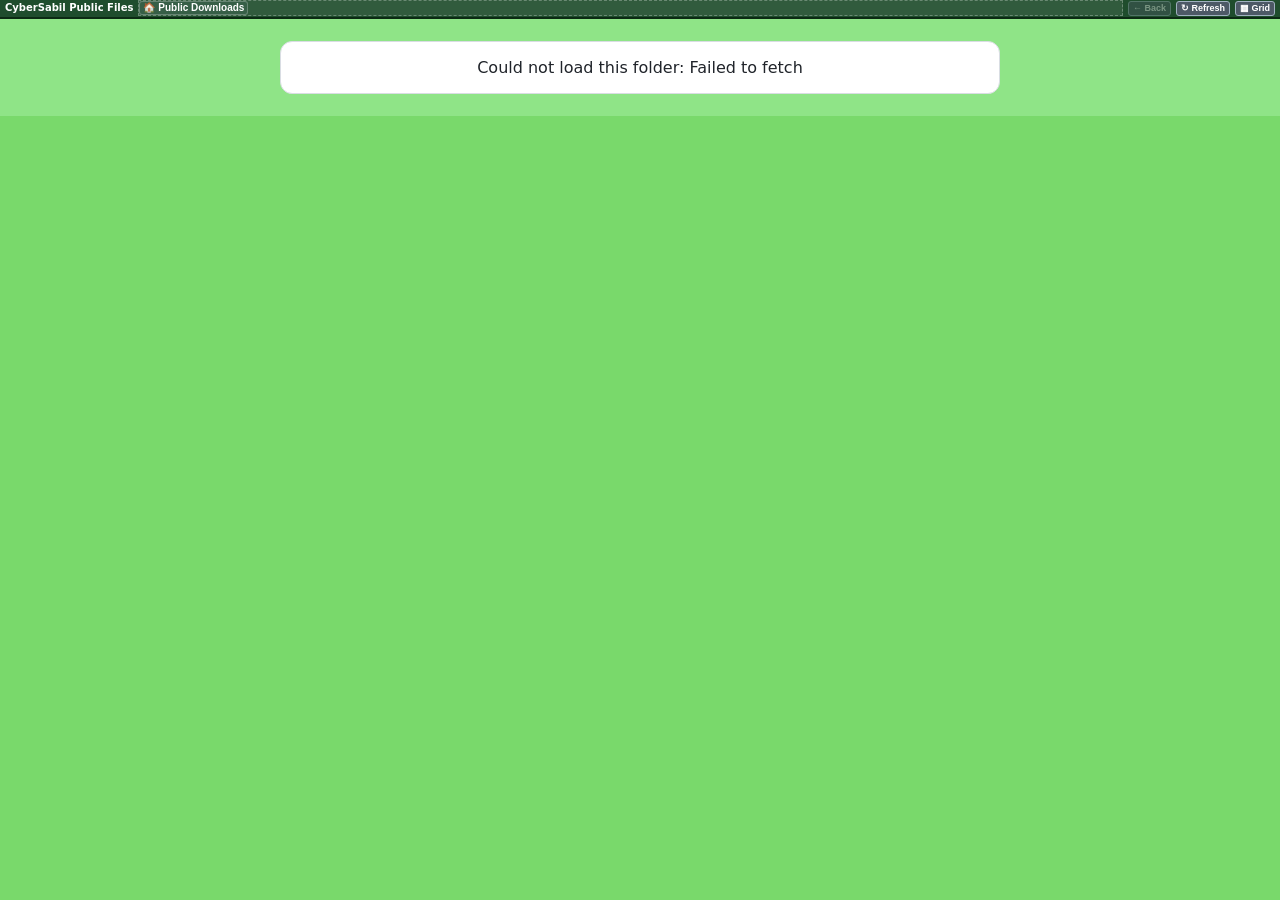
==== index.html @ 3a237a13 "Add files via upload" ====
<!doctype html>
<html lang="en">
<head>
<meta charset="utf-8">
<meta name="viewport" content="width=device-width,initial-scale=1">
<title>CyberSabil Public Downloads</title>
<style>
:root{
  --bg:#f4f5f7;--panel:#fff;--line:#d9dde3;--text:#20242a;--muted:#6f7782;
  --accent:#2f6fed;--accent2:#174ea6;--hover:#edf3ff
}
*{box-sizing:border-box}
html,body{margin:0;padding:0}
body{
  font-family:Inter,ui-sans-serif,system-ui,-apple-system,BlinkMacSystemFont,"Segoe UI",Roboto,Arial,sans-serif;
  background:var(--bg);color:var(--text)
}

/* Exactly one ultra-compact top strip, no blank margin above */
.topbar{
  margin:0;
  padding:0 5px;
  height:5mm;
  min-height:5mm;
  max-height:5mm;
  display:flex;
  align-items:center;
  gap:5px;
  overflow:hidden;
  background:#2c2f33;
  color:#fff;
  border-bottom:1px solid #202327
}
.brand{
  font-size:10px;
  line-height:1;
  font-weight:750;
  white-space:nowrap
}
.path{
  display:flex;
  align-items:center;
  gap:1px;
  min-width:0;
  flex:1 1 auto;
  overflow:hidden;
  white-space:nowrap
}
.crumb{
  border:0;
  background:transparent;
  color:#fff;
  border-radius:3px;
  padding:1px 3px;
  cursor:pointer;
  font-size:10px;
  line-height:1;
  font-weight:650;
  white-space:nowrap
}
.crumb:hover{background:#3b4046}
.sep{color:#aeb4bb;font-size:9px;line-height:1}
.btn{
  border:1px solid #555a60;
  background:#3a3e43;
  color:#fff;
  border-radius:3px;
  height:4mm;
  min-height:4mm;
  padding:0 4px;
  cursor:pointer;
  font-size:9px;
  line-height:1;
  font-weight:650;
  white-space:nowrap
}
.btn:disabled{opacity:.4;cursor:not-allowed}

/* Keep search logic available but remove its visual row */
.search{display:none}

.content{padding:5px 6px}
.grid{
  display:grid;
  grid-template-columns:repeat(auto-fill,minmax(105px,1fr));
  gap:4px
}
.item{
  min-height:112px;
  display:flex;
  flex-direction:column;
  align-items:center;
  justify-content:flex-start;
  padding:5px 3px 4px;
  border:1px solid transparent;
  border-radius:6px;
  background:transparent
}
.item.folder{cursor:pointer}
.item:hover{background:var(--hover);border-color:#dbe7ff}
.icon{
  height:42px;
  display:flex;
  align-items:center;
  justify-content:center;
  font-size:38px;
  line-height:1
}
.name{
  margin-top:3px;
  width:100%;
  text-align:center;
  font-size:11px;
  font-weight:700;
  line-height:1.25;
  overflow-wrap:anywhere
}
.sub{
  margin-top:1px;
  width:100%;
  text-align:center;
  font-size:9px;
  color:var(--muted)
}
.actions{
  display:flex;
  gap:3px;
  justify-content:center;
  flex-wrap:nowrap;
  margin-top:4px
}
.action{
  text-decoration:none;
  font-size:9px;
  font-weight:750;
  color:var(--accent);
  border:1px solid #cbdcff;
  background:#fff;
  padding:2px 5px;
  border-radius:4px;
  cursor:pointer
}
.action:hover{background:#f7faff;color:var(--accent2)}
.action.secondary{color:#505761;border-color:#d7dbe1}

.list.grid{
  display:block;
  border:1px solid var(--line);
  border-radius:9px;
  overflow:hidden;
  background:#fff
}
.list .item{
  min-height:auto;
  display:grid;
  grid-template-columns:32px minmax(150px,1fr) 75px 135px 155px;
  align-items:center;
  gap:6px;
  padding:4px 7px;
  border-radius:0;
  border:0;
  border-bottom:1px solid #eceff3
}
.list .item:last-child{border-bottom:0}
.list .icon{height:auto;font-size:22px;justify-content:flex-start}
.list .name,.list .sub{text-align:left;margin:0}
.list .actions{margin:0;justify-content:flex-start}

.empty,.error{
  max-width:720px;
  margin:20px auto;
  text-align:center;
  background:#fff;
  border:1px solid var(--line);
  border-radius:12px;
  padding:16px
}
.loading{
  display:flex;
  justify-content:center;
  align-items:center;
  min-height:100px;
  color:var(--muted);
  font-weight:650
}

@media(max-width:760px){
  .topbar{padding:0 3px;gap:3px}
  .brand{font-size:9px}
  .crumb{font-size:9px;padding:1px 2px}
  .btn{font-size:8px;padding:0 3px}
  .content{padding:4px 5px}
  .grid{grid-template-columns:repeat(auto-fill,minmax(96px,1fr));gap:3px}
  .item{min-height:108px}
  .list .item{grid-template-columns:38px 1fr 95px}
  .list .item .modified,.list .item .actions{display:none}
}

/* Maximum-density file grid */
.grid{align-items:start}
.item{max-width:140px;justify-self:stretch}
.name{min-height:0}
.sub{line-height:1.05}
.actions{width:100%;align-items:center}
.action{line-height:1.05;white-space:nowrap}
@media(min-width:1200px){
  .grid{grid-template-columns:repeat(auto-fill,minmax(100px,1fr))}
  .item{max-width:125px}
}


/* Screenshot-tuned ultra dense layout */
.content{padding:2px 4px}
.grid{
  grid-template-columns:repeat(auto-fill,minmax(82px,1fr));
  gap:2px;
}
.item{
  min-height:78px;
  max-width:none;
  padding:3px 2px 3px;
  border-radius:4px;
}
.icon{
  height:32px;
  font-size:28px;
}
.name{
  margin-top:1px;
  font-size:10px;
  line-height:1.05;
  max-height:22px;
  overflow:hidden;
}
.grid .sub{display:none}
.actions{
  gap:2px;
  margin-top:2px;
  flex-wrap:nowrap;
}
.action{
  font-size:8px;
  line-height:1;
  padding:1px 3px;
  border-radius:3px;
  min-height:15px;
}
.list .sub{display:block}
.list .item{
  min-height:30px;
  grid-template-columns:28px minmax(150px,1fr) 65px 120px 120px;
  gap:4px;
  padding:3px 6px;
}
.list .icon{font-size:18px}
.list .name{font-size:10px;max-height:none}
.list .action{font-size:8px;padding:1px 3px}
@media(min-width:1200px){
  .grid{grid-template-columns:repeat(auto-fill,minmax(80px,1fr))}
}
@media(max-width:760px){
  .grid{grid-template-columns:repeat(auto-fill,minmax(78px,1fr));gap:2px}
  .item{min-height:76px}
}


/* Final compact tuning: same box feel, larger buttons, less inner empty space */
.grid{
  grid-template-columns:repeat(auto-fill,minmax(82px,1fr));
  gap:2px;
}
.item{
  min-height:76px;
  padding:2px 2px 2px !important;
  border-radius:4px;
}
.icon{
  height:28px !important;
  font-size:24px !important;
  margin:0 !important;
}
.name{
  margin-top:0 !important;
  font-size:10px !important;
  line-height:1.02 !important;
  max-height:20px !important;
}
.grid .sub{
  display:none !important;
}
.actions{
  gap:2px !important;
  margin-top:1px !important;
  margin-bottom:0 !important;
  flex-wrap:nowrap !important;
}
.action{
  font-size:9px !important;
  line-height:1 !important;
  padding:2px 5px !important;
  min-height:18px !important;
  border-radius:4px !important;
}
.action.secondary{
  padding:2px 5px !important;
}
@media(max-width:760px){
  .item{
    min-height:74px !important;
    padding:2px 2px 2px !important;
  }
  .action{
    font-size:9px !important;
    padding:2px 4px !important;
    min-height:18px !important;
  }
}


/* Final action-area tightening: use almost full card width for buttons */
.item{
  padding:2px 1px 1px !important;
}
.icon{
  margin-top:0 !important;
  margin-bottom:0 !important;
}
.name{
  margin-top:0 !important;
  margin-bottom:0 !important;
}
.actions{
  width:100% !important;
  padding:0 1px !important;
  gap:2px !important;
  margin-top:1px !important;
  margin-bottom:0 !important;
  justify-content:stretch !important;
  align-items:stretch !important;
}
.action{
  flex:1 1 0 !important;
  min-width:0 !important;
  width:auto !important;
  display:inline-flex !important;
  align-items:center !important;
  justify-content:center !important;
  padding:2px 2px !important;
  min-height:18px !important;
}
.grid .item .actions .action:only-child{
  width:100% !important;
  flex:1 1 100% !important;
}
.grid .item.folder .actions .action{
  flex:1 1 0 !important;
}
@media(max-width:760px){
  .actions{
    width:100% !important;
    padding:0 1px !important;
    gap:2px !important;
  }
  .action{
    padding:2px 2px !important;
    min-height:18px !important;
    flex:1 1 0 !important;
  }
}


/* DEBUG COLOR VERSION - for visual spacing inspection */
body{
  background:#79d96b !important; /* full page green */
}
.topbar{
  background:#1f4d2d !important;
  border-bottom:2px solid #0c2a14 !important;
}
.content{
  background:#8fe487 !important;
}
.grid{
  background:#b8f2b0 !important;
  padding:2px !important;
  border:2px dashed #2e7d32 !important;
}
.item{
  border:2px solid rgba(0,0,0,.18) !important;
}
.grid .item:nth-child(6n+1){background:#ffd6d6 !important;}
.grid .item:nth-child(6n+2){background:#d6e4ff !important;}
.grid .item:nth-child(6n+3){background:#fff0b8 !important;}
.grid .item:nth-child(6n+4){background:#d9f7be !important;}
.grid .item:nth-child(6n+5){background:#f4d6ff !important;}
.grid .item:nth-child(6n+6){background:#d6fff5 !important;}

.icon{
  background:rgba(255,255,255,.45) !important;
  border:1px dashed rgba(0,0,0,.18) !important;
}
.name{
  background:rgba(255,255,255,.55) !important;
  border:1px dashed rgba(0,0,0,.14) !important;
}
.actions{
  background:rgba(0,0,0,.06) !important;
  border:1px dashed rgba(0,0,0,.14) !important;
}
.action{
  border:1px solid rgba(0,0,0,.25) !important;
}
.item.folder .action.secondary{background:#fff !important;color:#000 !important;}
.item.folder .action:not(.secondary){background:#1f6fff !important;color:#fff !important;}
.item:not(.folder) .action.secondary{background:#fff !important;color:#000 !important;}
.item:not(.folder) .action:not(.secondary){background:#ff9f1a !important;color:#111 !important;}

.path{
  background:rgba(255,255,255,.08) !important;
  border:1px dashed rgba(255,255,255,.28) !important;
}
.crumb{
  background:#375f47 !important;
  border:1px solid rgba(255,255,255,.24) !important;
}
.btn{
  background:#4d5966 !important;
  border:1px solid #9fb0bf !important;
}


/* USER-GUIDED TUNING */
.item{
  padding:1px 0 0 0 !important;      /* remove left/right inner margin of pink card */
}
.name{
  margin-top:0 !important;
  margin-bottom:0 !important;
}
.actions{
  width:100% !important;
  padding:0 !important;              /* remove left/right margin around button row */
  margin-top:1px !important;
  margin-bottom:0 !important;
  gap:1px !important;                /* almost no gap between Open and ZIP */
  justify-content:stretch !important;
  align-items:stretch !important;
}
.action{
  flex:1 1 0 !important;
  min-width:0 !important;
  width:auto !important;
  display:flex !important;
  align-items:center !important;
  justify-content:center !important;
  padding:0 1px !important;          /* remove extra padding around text */
  min-height:16px !important;
  line-height:1 !important;
  font-size:10px !important;         /* text slightly larger */
  border-radius:2px !important;
  margin:0 !important;
}
.grid .item .actions .action:only-child{
  flex:1 1 100% !important;
  width:100% !important;
}
.item.folder .actions .action{
  flex:1 1 0 !important;
}


/* EXTRA BUTTON TIGHTENING */
.actions{
  padding:0 !important;
  margin:0 !important;
  gap:1px !important;
}
.action{
  padding:0 !important;              /* remove inner box margin/padding */
  margin:0 !important;
  min-height:14px !important;
  height:14px !important;
  line-height:14px !important;
  font-size:11px !important;         /* bigger text */
  border-radius:1px !important;
  letter-spacing:0 !important;
}
.action.secondary{
  padding:0 !important;
}
.action span{
  margin:0 !important;
  padding:0 !important;
}


/* BUTTON FINAL TIGHTENING */
.action{
  padding:0 !important;              /* remove inner margin/padding */
  margin:0 !important;
  min-height:13px !important;
  height:13px !important;
  line-height:13px !important;
  font-size:12px !important;         /* bigger text */
  font-weight:800 !important;
  border-radius:1px !important;
}
.action.secondary{
  padding:0 !important;
}
.actions{
  gap:1px !important;
  padding:0 !important;
  margin:0 !important;
}


/* Move Open / ZIP / Download row lower inside the card */
.item{
  min-height:82px !important;
}
.actions{
  margin-top:4px !important;   /* push buttons lower */
}

</style>
</head>
<body>

<header class="topbar">
  <div class="brand">CyberSabil Public Files</div>
  <div class="path" id="breadcrumbs"></div>
  <input id="search" class="search" type="search" value="" aria-hidden="true" tabindex="-1">
  <button class="btn" id="backBtn" type="button">← Back</button>
  <button class="btn" id="refreshBtn" type="button">↻ Refresh</button>
  <button class="btn" id="viewBtn" type="button">▦ Grid</button>
</header>

<main class="content">
  <div id="main" class="loading">Loading files…</div>
</main>

<script>
(() => {
"use strict";

const API_BASE = "https://cybersabil-download.xubi.org/";
const FILE_DOWNLOAD_BASE = API_BASE + "download-file/";
const FOLDER_DOWNLOAD_BASE = API_BASE + "download-folder/";

const state = {
  path: [],
  items: [],
  view: localStorage.getItem("cybersabil-download-view") || "grid",
  loading: false
};

const $ = id => document.getElementById(id);
const main = $("main");
const search = $("search");
const breadcrumbs = $("breadcrumbs");
const backBtn = $("backBtn");
const refreshBtn = $("refreshBtn");
const viewBtn = $("viewBtn");

function cleanDirName(name) {
  return String(name || "").replace(/\/+$/g, "");
}

function encodePath(parts) {
  return parts
    .map(p => cleanDirName(p))
    .filter(Boolean)
    .map(p => encodeURIComponent(p))
    .join("/");
}

function currentApiUrl() {
  const p = encodePath(state.path);
  return API_BASE + (p ? p + "/" : "");
}

function fileOpenUrl(name) {
  return API_BASE + encodePath([...state.path, name]);
}

function fileDownloadUrl(name) {
  return FILE_DOWNLOAD_BASE + encodePath([...state.path, name]);
}

function folderDownloadUrl(name) {
  return FOLDER_DOWNLOAD_BASE + encodePath([...state.path, cleanDirName(name)]);
}

function formatBytes(bytes) {
  const n = Number(bytes || 0);
  if (n < 1024) return n + " B";
  const units = ["KB","MB","GB","TB"];
  let value = n, i = -1;
  do { value /= 1024; i++; } while (value >= 1024 && i < units.length - 1);
  return (value >= 10 ? value.toFixed(1) : value.toFixed(2)).replace(/\.00$/,"") + " " + units[i];
}

function formatDate(v) {
  if (!v) return "";
  const d = new Date(v);
  return Number.isNaN(d.getTime()) ? "" : d.toLocaleString();
}

function iconFor(item) {
  if (item.is_dir) return "📁";
  const n = (item.name || "").toLowerCase();
  const e = n.includes(".") ? n.split(".").pop() : "";
  if (["png","jpg","jpeg","gif","webp","svg","bmp","ico"].includes(e)) return "🖼️";
  if (["mp4","mkv","mov","avi","webm","m4v"].includes(e)) return "🎬";
  if (["mp3","wav","m4a","aac","flac","ogg"].includes(e)) return "🎵";
  if (["zip","7z","rar","tar","gz","tgz","bz2","xz"].includes(e)) return "📦";
  if (e === "pdf") return "📕";
  if (["json","xml","yaml","yml","csv"].includes(e)) return "🧾";
  if (["sh","py","js","ts","html","css","ps1","bat","cmd"].includes(e)) return "🧩";
  if (["doc","docx","odt"].includes(e)) return "📝";
  if (["xls","xlsx","ods"].includes(e)) return "📊";
  if (["ppt","pptx","odp"].includes(e)) return "📽️";
  return "📄";
}

function normalizedItems(items) {
  return items.map(item => ({
    ...item,
    name: item.is_dir ? cleanDirName(item.name) : String(item.name || "")
  }));
}

function sortItems(items) {
  return [...items].sort((a,b) => {
    if (Boolean(a.is_dir) !== Boolean(b.is_dir)) return a.is_dir ? -1 : 1;
    return String(a.name).localeCompare(String(b.name), undefined, {
      numeric:true, sensitivity:"base"
    });
  });
}

function renderBreadcrumbs() {
  breadcrumbs.replaceChildren();

  const root = document.createElement("button");
  root.className = "crumb";
  root.type = "button";
  root.textContent = "🏠 Public Downloads";
  root.addEventListener("click", () => navigateTo([]));
  breadcrumbs.append(root);

  state.path.forEach((part, i) => {
    const sep = document.createElement("span");
    sep.className = "sep";
    sep.textContent = "›";
    breadcrumbs.append(sep);

    const b = document.createElement("button");
    b.className = "crumb";
    b.type = "button";
    b.textContent = part;
    b.addEventListener("click", () => navigateTo(state.path.slice(0, i + 1)));
    breadcrumbs.append(b);
  });

  backBtn.disabled = state.path.length === 0;
}

function render() {
  renderBreadcrumbs();

  const q = search.value.trim().toLowerCase();
  const visible = sortItems(state.items).filter(item =>
    !q || String(item.name || "").toLowerCase().includes(q)
  );

  if (!visible.length) {
    main.className = "empty";
    main.textContent = q ? "No matching files or folders." : "This folder is empty.";
    updateViewButton();
    return;
  }

  main.className = "grid" + (state.view === "list" ? " list" : "");
  main.replaceChildren();

  visible.forEach(item => {
    const card = document.createElement("div");
    card.className = "item" + (item.is_dir ? " folder" : "");

    const icon = document.createElement("div");
    icon.className = "icon";
    icon.textContent = iconFor(item);

    const name = document.createElement("div");
    name.className = "name";
    name.textContent = item.name || "(unnamed)";
    name.title = item.name || "";

    const size = document.createElement("div");
    size.className = "sub size";
    size.textContent = item.is_dir ? "Folder" : formatBytes(item.size);

    const modified = document.createElement("div");
    modified.className = "sub modified";
    modified.textContent = formatDate(item.mod_time);

    const actions = document.createElement("div");
    actions.className = "actions";

    card.append(icon, name, size, modified);

    if (item.is_dir) {
      const folderName = cleanDirName(item.name);

      const openBtn = document.createElement("button");
      openBtn.className = "action secondary";
      openBtn.type = "button";
      openBtn.textContent = "Open";
      openBtn.addEventListener("click", e => {
        e.stopPropagation();
        openFolder(folderName);
      });

      const downloadBtn = document.createElement("a");
      downloadBtn.className = "action";
      downloadBtn.href = folderDownloadUrl(folderName);
      downloadBtn.textContent = "ZIP";
      downloadBtn.title = "Download complete folder as ZIP";
      downloadBtn.rel = "noopener";
      downloadBtn.addEventListener("click", e => e.stopPropagation());

      actions.append(openBtn, downloadBtn);
      card.append(actions);

      card.title = "Open folder";
      card.addEventListener("click", () => openFolder(folderName));

    } else {
      const openBtn = document.createElement("a");
      openBtn.className = "action secondary";
      openBtn.href = fileOpenUrl(item.name);
      openBtn.textContent = "Open";
      openBtn.target = "_blank";
      openBtn.rel = "noopener";
      openBtn.addEventListener("click", e => e.stopPropagation());

      const downloadBtn = document.createElement("a");
      downloadBtn.className = "action";
      downloadBtn.href = fileDownloadUrl(item.name);
      downloadBtn.textContent = "↓";
      downloadBtn.title = "Download file";
      downloadBtn.rel = "noopener";
      downloadBtn.addEventListener("click", e => e.stopPropagation());

      actions.append(openBtn, downloadBtn);
      card.append(actions);
    }

    main.append(card);
  });

  updateViewButton();
}

function updateViewButton() {
  viewBtn.textContent = state.view === "grid" ? "☷ List" : "▦ Grid";
}

function openFolder(folderName) {
  state.path.push(cleanDirName(folderName));
  search.value = "";
  load();
}

async function load(silent = false) {
  if (state.loading) return;
  state.loading = true;

  if (!silent) {
    main.className = "loading";
    main.textContent = "Loading files…";
  }

  renderBreadcrumbs();

  try {
    const res = await fetch(currentApiUrl(), {
      method: "GET",
      headers: { "Accept": "application/json" },
      cache: "no-store"
    });

    if (!res.ok) throw new Error(`HTTP ${res.status}`);

    const data = await res.json();
    if (!Array.isArray(data)) throw new Error("Unexpected directory response");

    state.items = normalizedItems(data);
    render();

  } catch (err) {
    if (!silent) {
      main.className = "error";
      main.textContent =
        "Could not load this folder: " +
        (err && err.message ? err.message : String(err));
    }
  } finally {
    state.loading = false;
  }
}

function navigateTo(parts) {
  state.path = parts.map(cleanDirName).filter(Boolean);
  search.value = "";
  load();
}

backBtn.addEventListener("click", () => {
  if (!state.path.length) return;
  state.path.pop();
  search.value = "";
  load();
});

refreshBtn.addEventListener("click", () => load());
search.addEventListener("input", render);

viewBtn.addEventListener("click", () => {
  state.view = state.view === "grid" ? "list" : "grid";
  localStorage.setItem("cybersabil-download-view", state.view);
  render();
});

setInterval(() => load(true), 20000);
load();
})();
</script>
</body>
</html>
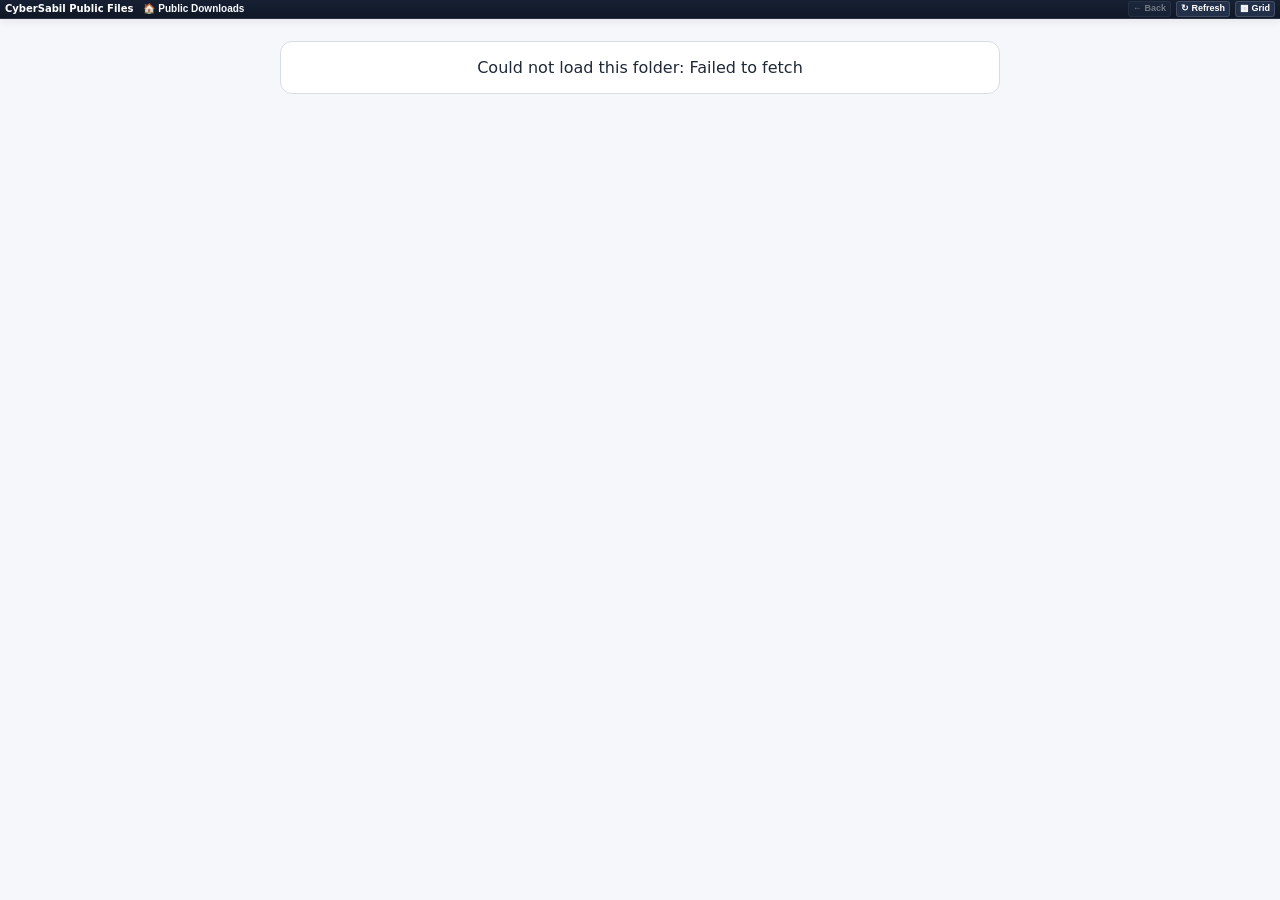
==== commit f674723f: "Add files via upload" ====
--- a/index.html
+++ b/index.html
@@ -523,6 +523,145 @@
   margin-top:4px !important;   /* push buttons lower */
 }
 
+
+/* FINAL CLEAN PREMIUM THEME + shorter cards */
+body{
+  background:#f5f7fb !important;
+  color:#1f2937 !important;
+}
+.topbar{
+  background:linear-gradient(180deg,#172033 0%, #101827 100%) !important;
+  border-bottom:1px solid rgba(255,255,255,.08) !important;
+  box-shadow:0 2px 10px rgba(0,0,0,.08) !important;
+}
+.content{
+  background:transparent !important;
+}
+.grid{
+  background:transparent !important;
+  border:0 !important;
+  padding:2px !important;
+}
+
+/* Remove debug backgrounds */
+.item,
+.grid .item:nth-child(6n+1),
+.grid .item:nth-child(6n+2),
+.grid .item:nth-child(6n+3),
+.grid .item:nth-child(6n+4),
+.grid .item:nth-child(6n+5),
+.grid .item:nth-child(6n+6){
+  background:#ffffff !important;
+  border:1px solid #dbe4f0 !important;
+  box-shadow:0 1px 2px rgba(16,24,40,.05), 0 3px 10px rgba(16,24,40,.04) !important;
+}
+.item:hover{
+  background:#fbfdff !important;
+  border-color:#bfd1ea !important;
+  box-shadow:0 2px 6px rgba(16,24,40,.07), 0 6px 18px rgba(16,24,40,.06) !important;
+}
+.icon,
+.name,
+.actions,
+.path,
+.crumb{
+  background:transparent !important;
+  border-color:transparent !important;
+}
+.crumb{
+  color:#f8fbff !important;
+}
+.crumb:hover{
+  background:rgba(255,255,255,.08) !important;
+}
+.btn{
+  background:#23304a !important;
+  border:1px solid rgba(255,255,255,.14) !important;
+  color:#fff !important;
+}
+.btn:hover{
+  background:#2b3a58 !important;
+}
+
+/* Shorter card from bottom */
+.item{
+  min-height:74px !important;
+  padding:2px 0 0 0 !important;
+  border-radius:6px !important;
+}
+.icon{
+  height:24px !important;
+  font-size:22px !important;
+}
+.name{
+  margin-top:0 !important;
+  margin-bottom:0 !important;
+  font-size:10px !important;
+  line-height:1.02 !important;
+  max-height:20px !important;
+}
+
+/* Keep button row lower but remove bottom margin */
+.actions{
+  width:100% !important;
+  padding:0 !important;
+  margin-top:4px !important;
+  margin-bottom:0 !important;
+  gap:1px !important;
+}
+.action{
+  margin:0 !important;
+  padding:0 1px !important;
+  min-height:13px !important;
+  height:13px !important;
+  line-height:13px !important;
+  font-size:12px !important;
+  font-weight:800 !important;
+  border-radius:2px !important;
+  box-shadow:none !important;
+}
+.action.secondary{
+  background:#ffffff !important;
+  color:#0f172a !important;
+  border:1px solid #cfd8e6 !important;
+}
+.item.folder .action:not(.secondary){
+  background:linear-gradient(180deg,#3b82f6 0%, #2563eb 100%) !important;
+  color:#fff !important;
+  border:1px solid #1d4ed8 !important;
+}
+.item:not(.folder) .action:not(.secondary){
+  background:linear-gradient(180deg,#f59e0b 0%, #ea8a00 100%) !important;
+  color:#fff !important;
+  border:1px solid #cf7500 !important;
+}
+.action:hover{
+  filter:brightness(.98) !important;
+}
+
+/* list view */
+.list.grid{
+  background:#fff !important;
+  border:1px solid #dde6f1 !important;
+  box-shadow:0 2px 10px rgba(16,24,40,.04) !important;
+}
+.list .item{
+  min-height:28px !important;
+  padding:3px 6px !important;
+  box-shadow:none !important;
+  border-left:0 !important;
+  border-right:0 !important;
+  border-top:0 !important;
+  border-bottom:1px solid #edf2f7 !important;
+}
+.list .item:last-child{
+  border-bottom:0 !important;
+}
+.list .sub{
+  display:block !important;
+  color:#64748b !important;
+}
+
 </style>
 </head>
 <body>
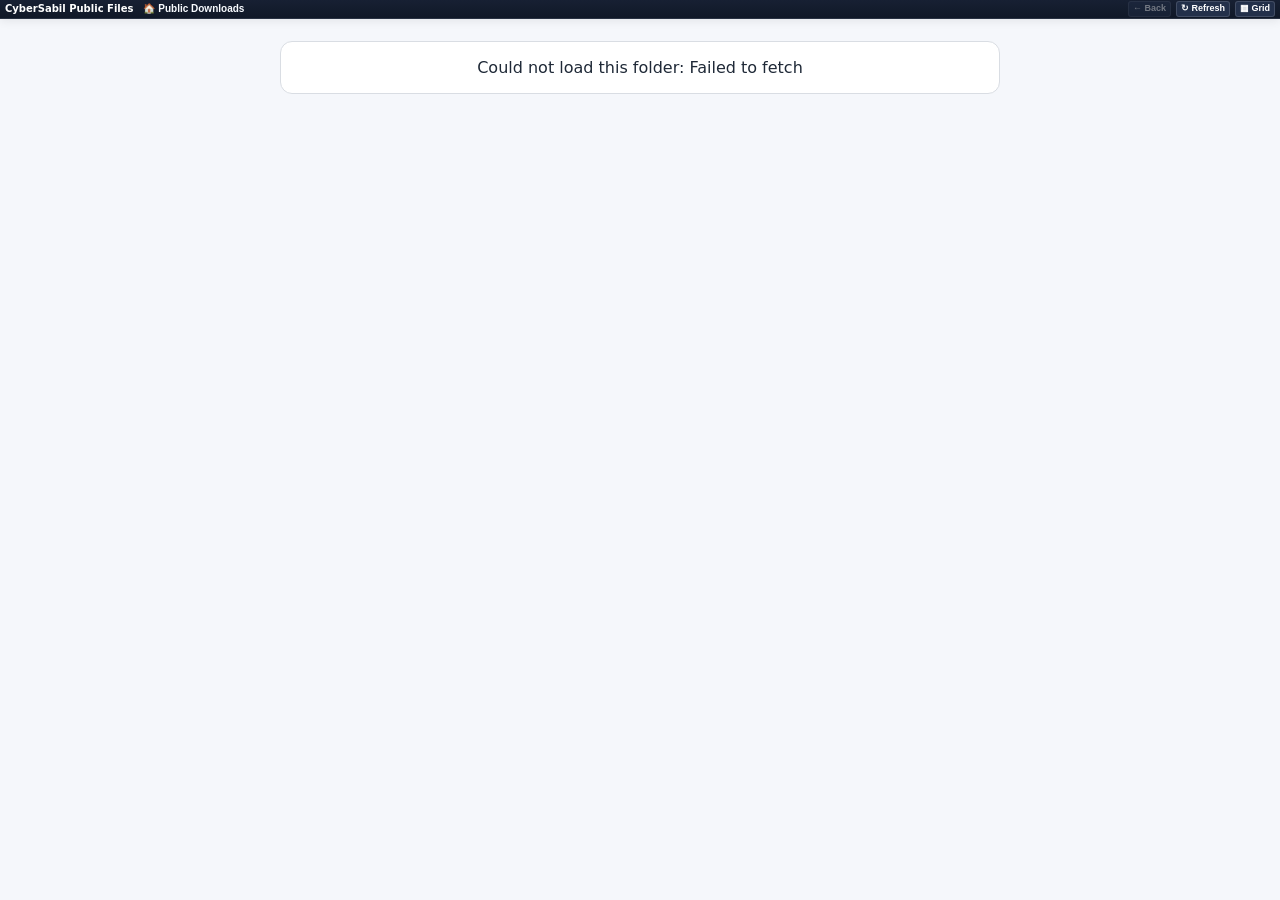
==== commit b9bc0332: "Add files via upload" ====
--- a/index.html
+++ b/index.html
@@ -662,6 +662,41 @@
   color:#64748b !important;
 }
 
+
+/* Softer button text + push button row lower */
+.item{
+  display:flex !important;
+  flex-direction:column !important;
+  justify-content:flex-start !important;
+  min-height:74px !important;
+  padding:2px 0 0 0 !important;
+}
+.icon{
+  margin-bottom:0 !important;
+}
+.name{
+  margin-bottom:0 !important;
+}
+.actions{
+  margin-top:auto !important;   /* push buttons to bottom */
+  margin-bottom:0 !important;
+  padding-bottom:0 !important;
+  width:100% !important;
+  gap:1px !important;
+}
+.action{
+  font-size:11px !important;
+  font-weight:600 !important;   /* standard, less heavy */
+  min-height:13px !important;
+  height:13px !important;
+  line-height:13px !important;
+  padding:0 1px !important;
+  margin:0 !important;
+}
+.action.secondary{
+  font-weight:600 !important;
+}
+
 </style>
 </head>
 <body>
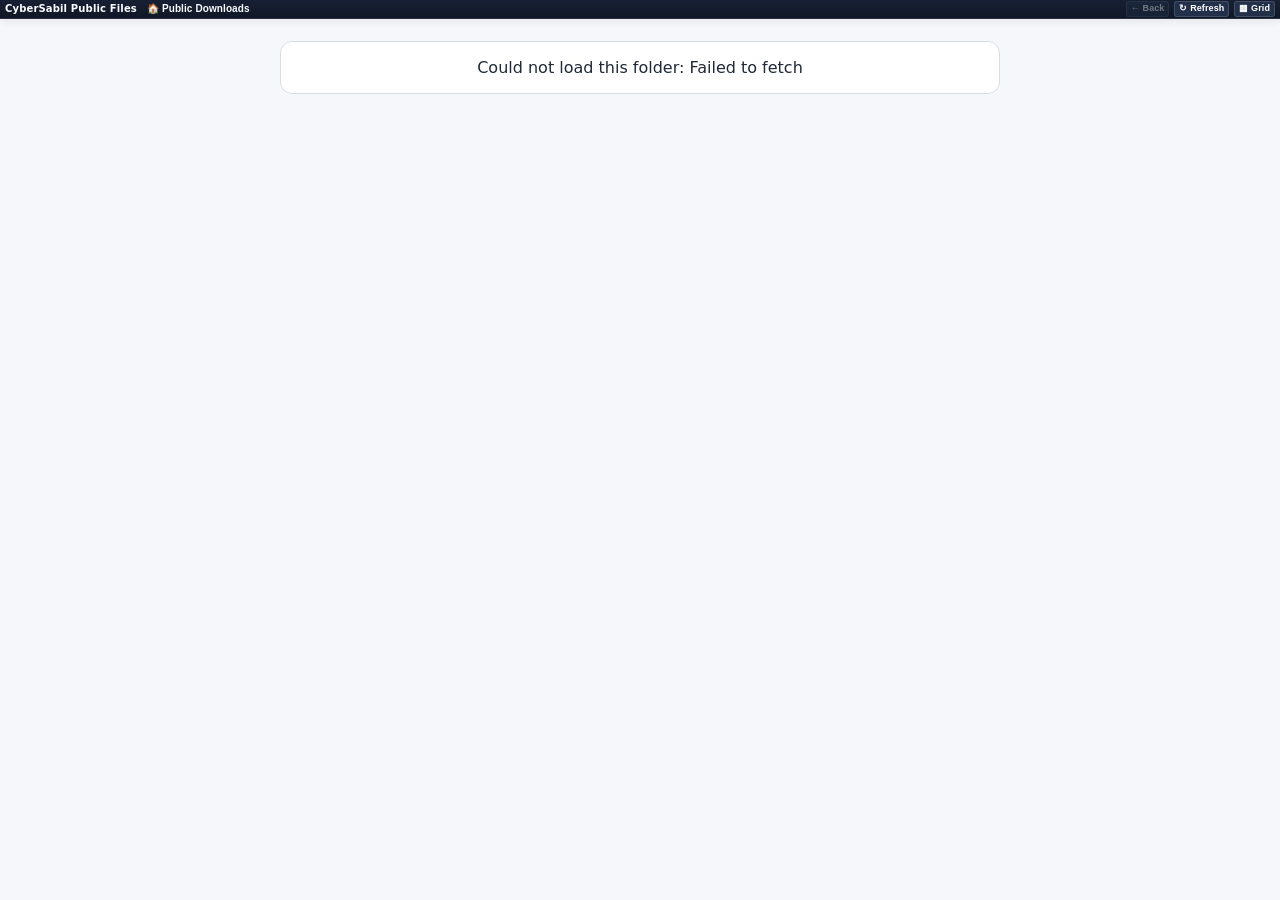
==== commit acb98857: "Add files via upload" ====
--- a/index.html
+++ b/index.html
@@ -697,6 +697,143 @@
   font-weight:600 !important;
 }
 
+
+/* Premium typography + nicer buttons */
+body{
+  -webkit-font-smoothing:antialiased;
+  -moz-osx-font-smoothing:grayscale;
+  text-rendering:optimizeLegibility;
+}
+
+.brand{
+  font-weight:700 !important;
+  letter-spacing:.15px !important;
+  color:#f8fbff !important;
+}
+.crumb{
+  font-weight:600 !important;
+  letter-spacing:.1px !important;
+}
+.name{
+  font-size:10px !important;
+  font-weight:600 !important;
+  color:#0f172a !important;
+  letter-spacing:.05px !important;
+}
+.sub{
+  color:#64748b !important;
+  font-weight:500 !important;
+}
+
+.action{
+  font-size:10px !important;
+  font-weight:600 !important;
+  letter-spacing:.1px !important;
+  min-height:15px !important;
+  height:15px !important;
+  line-height:15px !important;
+  padding:0 4px !important;
+  border-radius:3px !important;
+  box-shadow:
+    0 1px 1px rgba(16,24,40,.06),
+    inset 0 1px 0 rgba(255,255,255,.18) !important;
+  transition:all .14s ease !important;
+}
+.action:hover{
+  transform:translateY(-.5px);
+  box-shadow:
+    0 2px 4px rgba(16,24,40,.10),
+    inset 0 1px 0 rgba(255,255,255,.18) !important;
+}
+.action.secondary{
+  background:linear-gradient(180deg,#ffffff 0%, #f5f7fb 100%) !important;
+  color:#111827 !important;
+  border:1px solid #cfd8e6 !important;
+}
+.item.folder .action:not(.secondary){
+  background:linear-gradient(180deg,#4f8dfd 0%, #2563eb 100%) !important;
+  color:#ffffff !important;
+  border:1px solid #1d4ed8 !important;
+}
+.item:not(.folder) .action:not(.secondary){
+  background:linear-gradient(180deg,#f8b23e 0%, #f59e0b 100%) !important;
+  color:#ffffff !important;
+  border:1px solid #d78700 !important;
+}
+.btn{
+  font-weight:600 !important;
+  letter-spacing:.1px !important;
+}
+
+
+/* Button row lower in card + responsive confirmation tuning */
+.item{
+  display:flex !important;
+  flex-direction:column !important;
+  justify-content:flex-start !important;
+  min-height:76px !important;
+}
+.icon{
+  flex:0 0 auto !important;
+}
+.name{
+  flex:0 0 auto !important;
+  margin-bottom:0 !important;
+}
+.actions{
+  margin-top:auto !important;   /* push button row to the bottom */
+  margin-bottom:0 !important;
+  padding-bottom:0 !important;
+  width:100% !important;
+  gap:1px !important;
+}
+
+/* Tablet */
+@media (min-width: 761px) and (max-width: 1100px){
+  .grid{
+    grid-template-columns:repeat(auto-fill,minmax(96px,1fr)) !important;
+    gap:4px !important;
+  }
+  .item{
+    min-height:78px !important;
+  }
+  .action{
+    min-height:16px !important;
+    height:16px !important;
+    line-height:16px !important;
+    font-size:10px !important;
+  }
+}
+
+/* Mobile */
+@media (max-width: 760px){
+  .topbar{
+    height:auto !important;
+    min-height:5mm !important;
+    max-height:none !important;
+    flex-wrap:wrap !important;
+    padding:2px 4px !important;
+    gap:3px !important;
+  }
+  .path{
+    order:10 !important;
+    flex:1 1 100% !important;
+  }
+  .grid{
+    grid-template-columns:repeat(auto-fill,minmax(86px,1fr)) !important;
+    gap:3px !important;
+  }
+  .item{
+    min-height:80px !important;
+  }
+  .action{
+    min-height:16px !important;
+    height:16px !important;
+    line-height:16px !important;
+    font-size:10px !important;
+  }
+}
+
 </style>
 </head>
 <body>
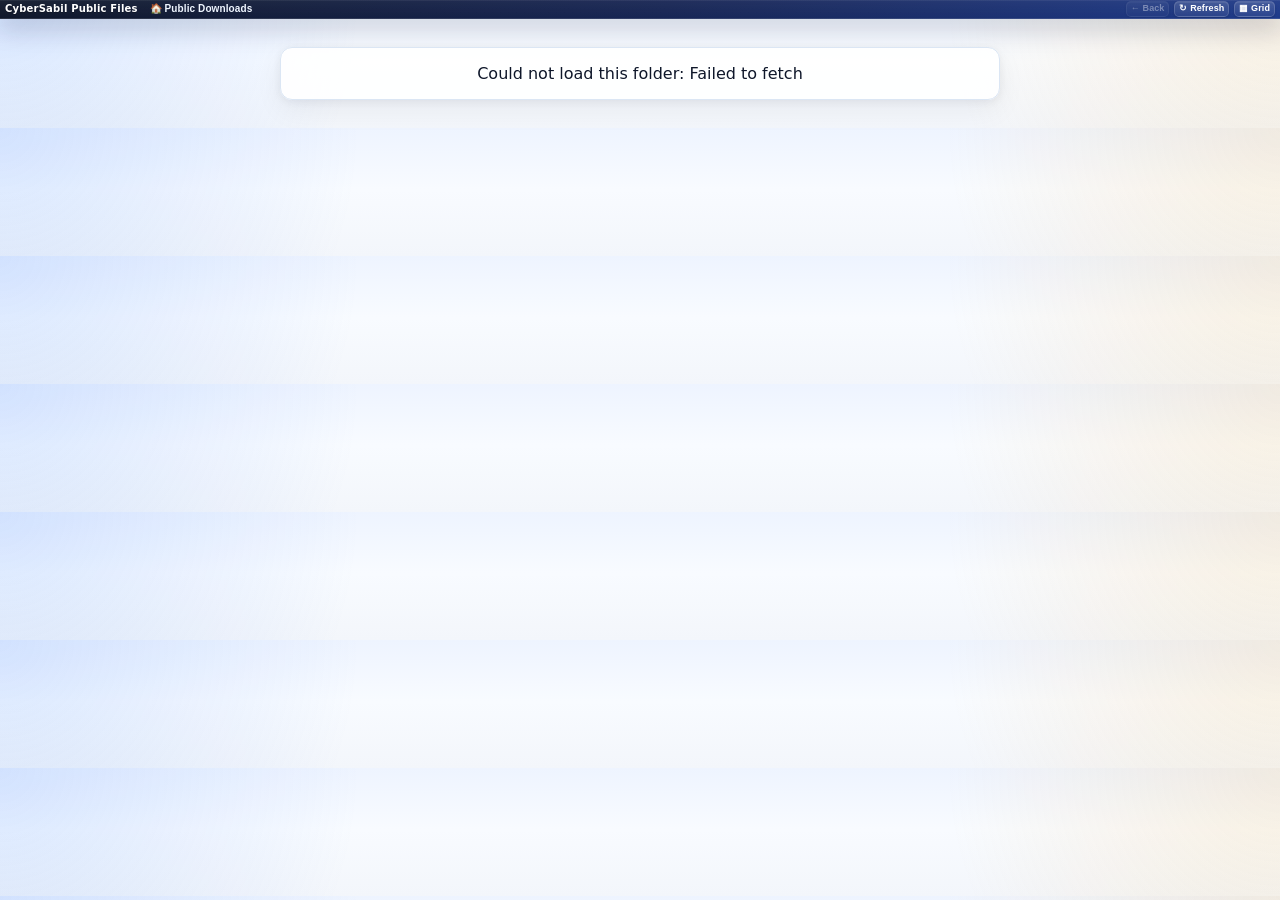
==== commit e1c4dd8d: "Add files via upload" ====
--- a/index.html
+++ b/index.html
@@ -834,6 +834,225 @@
   }
 }
 
+
+/* ===== PREMIUM DELUXE THEME ===== */
+:root{
+  --page-bg-1:#eef4ff;
+  --page-bg-2:#f8fbff;
+  --page-bg-3:#f3f6fb;
+  --card-bg:rgba(255,255,255,.96);
+  --card-border:#dbe6f4;
+  --card-border-hover:#b8cceb;
+  --card-shadow:0 2px 8px rgba(15,23,42,.06), 0 10px 28px rgba(15,23,42,.06);
+  --card-shadow-hover:0 4px 12px rgba(15,23,42,.08), 0 16px 36px rgba(37,99,235,.10);
+  --text-strong:#0f172a;
+  --text-mid:#475569;
+  --line-soft:#e8eef7;
+  --blue-1:#4f8dfd;
+  --blue-2:#2563eb;
+  --gold-1:#f8b548;
+  --gold-2:#f59e0b;
+  --header-1:#0f172a;
+  --header-2:#172554;
+}
+
+/* Rich page background */
+body{
+  background:
+    radial-gradient(circle at top left, rgba(79,141,253,.18) 0, rgba(79,141,253,0) 28%),
+    radial-gradient(circle at top right, rgba(248,181,72,.16) 0, rgba(248,181,72,0) 26%),
+    linear-gradient(180deg, var(--page-bg-1) 0%, var(--page-bg-2) 48%, var(--page-bg-3) 100%) !important;
+  color:var(--text-strong) !important;
+}
+
+/* Premium dark top bar */
+.topbar{
+  background:
+    linear-gradient(180deg, rgba(255,255,255,.05) 0%, rgba(255,255,255,0) 100%),
+    linear-gradient(135deg, var(--header-1) 0%, #172554 52%, #1e3a8a 100%) !important;
+  border-bottom:1px solid rgba(255,255,255,.08) !important;
+  box-shadow:
+    0 1px 0 rgba(255,255,255,.06) inset,
+    0 10px 24px rgba(15,23,42,.18) !important;
+}
+.brand{
+  color:#ffffff !important;
+  font-weight:700 !important;
+  letter-spacing:.18px !important;
+  text-shadow:0 1px 0 rgba(0,0,0,.2);
+}
+.path{gap:2px !important}
+.crumb{
+  color:#eff6ff !important;
+  border-radius:4px !important;
+  padding:1px 5px !important;
+  font-weight:600 !important;
+}
+.crumb:hover{
+  background:rgba(255,255,255,.12) !important;
+}
+.sep{
+  color:rgba(255,255,255,.55) !important;
+}
+
+/* Top controls */
+.btn{
+  background:linear-gradient(180deg, rgba(255,255,255,.14) 0%, rgba(255,255,255,.06) 100%) !important;
+  border:1px solid rgba(255,255,255,.16) !important;
+  color:#ffffff !important;
+  border-radius:5px !important;
+  box-shadow:
+    0 1px 0 rgba(255,255,255,.08) inset,
+    0 1px 2px rgba(0,0,0,.14) !important;
+}
+.btn:hover{
+  background:linear-gradient(180deg, rgba(255,255,255,.20) 0%, rgba(255,255,255,.10) 100%) !important;
+}
+
+/* Content spacing */
+.content{
+  padding:8px 10px !important;
+}
+
+/* Rich premium cards */
+.grid{
+  gap:6px !important;
+  background:transparent !important;
+  border:0 !important;
+}
+.item{
+  background:var(--card-bg) !important;
+  border:1px solid var(--card-border) !important;
+  box-shadow:var(--card-shadow) !important;
+  backdrop-filter:blur(8px);
+  -webkit-backdrop-filter:blur(8px);
+  border-radius:8px !important;
+  overflow:hidden;
+  transition:
+    transform .18s ease,
+    box-shadow .18s ease,
+    border-color .18s ease,
+    background .18s ease !important;
+}
+.item:hover{
+  transform:translateY(-1px);
+  border-color:var(--card-border-hover) !important;
+  box-shadow:var(--card-shadow-hover) !important;
+  background:#ffffff !important;
+}
+.icon{
+  position:relative;
+}
+.icon::before{
+  content:"";
+  position:absolute;
+  inset:0 10%;
+  border-radius:8px;
+  background:
+    linear-gradient(180deg, rgba(79,141,253,.08), rgba(79,141,253,0)),
+    linear-gradient(180deg, rgba(255,255,255,.65), rgba(255,255,255,0));
+  pointer-events:none;
+}
+.name{
+  color:var(--text-strong) !important;
+  font-weight:600 !important;
+  letter-spacing:.04px !important;
+}
+.sub{
+  color:var(--text-mid) !important;
+}
+
+/* Premium action row */
+.actions{
+  margin-top:auto !important;
+  gap:2px !important;
+  padding:0 1px 1px 1px !important;
+}
+.action{
+  font-size:10px !important;
+  font-weight:600 !important;
+  border-radius:3px !important;
+  min-height:16px !important;
+  height:16px !important;
+  line-height:16px !important;
+  padding:0 4px !important;
+  box-shadow:
+    0 1px 0 rgba(255,255,255,.25) inset,
+    0 1px 2px rgba(15,23,42,.08) !important;
+  transition:
+    transform .14s ease,
+    filter .14s ease,
+    box-shadow .14s ease !important;
+}
+.action:hover{
+  transform:translateY(-.5px);
+  filter:brightness(.99);
+  box-shadow:
+    0 1px 0 rgba(255,255,255,.24) inset,
+    0 2px 5px rgba(15,23,42,.12) !important;
+}
+.action.secondary{
+  background:linear-gradient(180deg,#ffffff 0%, #f5f8fc 100%) !important;
+  color:#0f172a !important;
+  border:1px solid #d3deec !important;
+}
+.item.folder .action:not(.secondary){
+  background:linear-gradient(180deg, var(--blue-1) 0%, var(--blue-2) 100%) !important;
+  color:#ffffff !important;
+  border:1px solid #1d4ed8 !important;
+}
+.item:not(.folder) .action:not(.secondary){
+  background:linear-gradient(180deg, var(--gold-1) 0%, var(--gold-2) 100%) !important;
+  color:#ffffff !important;
+  border:1px solid #d88700 !important;
+}
+
+/* Make list view premium too */
+.list.grid{
+  background:rgba(255,255,255,.94) !important;
+  border:1px solid var(--card-border) !important;
+  border-radius:10px !important;
+  box-shadow:var(--card-shadow) !important;
+}
+.list .item{
+  background:transparent !important;
+  box-shadow:none !important;
+  border:0 !important;
+  border-bottom:1px solid var(--line-soft) !important;
+  border-radius:0 !important;
+}
+.list .item:last-child{
+  border-bottom:0 !important;
+}
+
+/* Empty/error state refinement */
+.empty,.error{
+  background:rgba(255,255,255,.94) !important;
+  border:1px solid var(--card-border) !important;
+  box-shadow:var(--card-shadow) !important;
+  color:var(--text-strong) !important;
+}
+.loading{
+  color:#334155 !important;
+}
+
+/* Better responsive polish */
+@media (min-width: 761px) and (max-width: 1100px){
+  .content{padding:7px 8px !important}
+  .grid{gap:5px !important}
+  .item{border-radius:7px !important}
+}
+@media (max-width:760px){
+  .content{padding:6px 6px !important}
+  .grid{gap:4px !important}
+  .item{border-radius:7px !important}
+  .action{
+    min-height:16px !important;
+    height:16px !important;
+    line-height:16px !important;
+  }
+}
+
 </style>
 </head>
 <body>
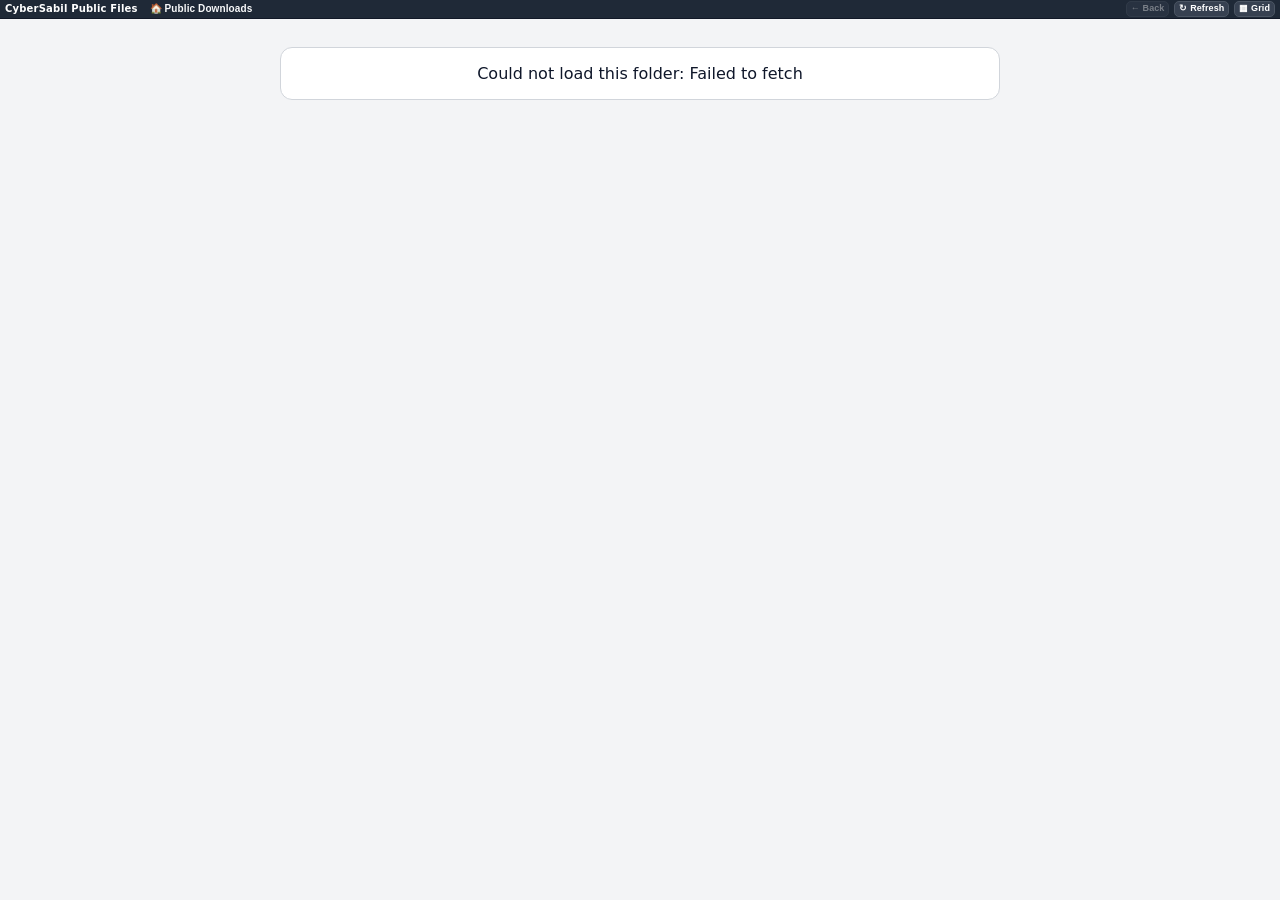
==== commit 71e9af80: "Add files via upload" ====
--- a/index.html
+++ b/index.html
@@ -1053,6 +1053,118 @@
   }
 }
 
+
+/* CLEAN THEME: keep hover effects, remove flashy premium background colors */
+body{
+  background:#f3f4f6 !important;
+  color:#111827 !important;
+}
+
+.topbar{
+  background:#1f2937 !important;
+  border-bottom:1px solid #111827 !important;
+  box-shadow:none !important;
+}
+.brand,
+.crumb,
+.sep,
+.btn{
+  text-shadow:none !important;
+}
+.crumb{
+  color:#f9fafb !important;
+  background:transparent !important;
+  border-color:transparent !important;
+}
+.crumb:hover{
+  background:rgba(255,255,255,.08) !important;
+}
+.btn{
+  background:#374151 !important;
+  border:1px solid #4b5563 !important;
+  color:#ffffff !important;
+  box-shadow:none !important;
+}
+.btn:hover{
+  background:#4b5563 !important;
+}
+
+.content,
+.grid,
+.list.grid{
+  background:transparent !important;
+  border:0 !important;
+  box-shadow:none !important;
+}
+
+.item,
+.grid .item:nth-child(6n+1),
+.grid .item:nth-child(6n+2),
+.grid .item:nth-child(6n+3),
+.grid .item:nth-child(6n+4),
+.grid .item:nth-child(6n+5),
+.grid .item:nth-child(6n+6){
+  background:#ffffff !important;
+  border:1px solid #d1d5db !important;
+  box-shadow:none !important;
+  backdrop-filter:none !important;
+  -webkit-backdrop-filter:none !important;
+}
+
+/* Keep hover only */
+.item:hover{
+  background:#ffffff !important;
+  border-color:#93c5fd !important;
+  box-shadow:0 4px 10px rgba(0,0,0,.08) !important;
+  transform:translateY(-1px) !important;
+}
+
+.icon::before{
+  display:none !important;
+}
+
+.name{
+  color:#111827 !important;
+}
+.sub{
+  color:#6b7280 !important;
+}
+
+/* Clean buttons, hover retained */
+.action{
+  box-shadow:none !important;
+  transition:all .14s ease !important;
+}
+.action:hover{
+  transform:translateY(-.5px) !important;
+  box-shadow:0 2px 6px rgba(0,0,0,.12) !important;
+  filter:none !important;
+}
+.action.secondary{
+  background:#ffffff !important;
+  color:#111827 !important;
+  border:1px solid #cbd5e1 !important;
+}
+.item.folder .action:not(.secondary){
+  background:#2563eb !important;
+  color:#ffffff !important;
+  border:1px solid #1d4ed8 !important;
+}
+.item:not(.folder) .action:not(.secondary){
+  background:#f59e0b !important;
+  color:#ffffff !important;
+  border:1px solid #d97706 !important;
+}
+
+.empty,.error{
+  background:#ffffff !important;
+  border:1px solid #d1d5db !important;
+  box-shadow:none !important;
+}
+.loading{
+  color:#374151 !important;
+}
+
 </style>
 </head>
 <body>
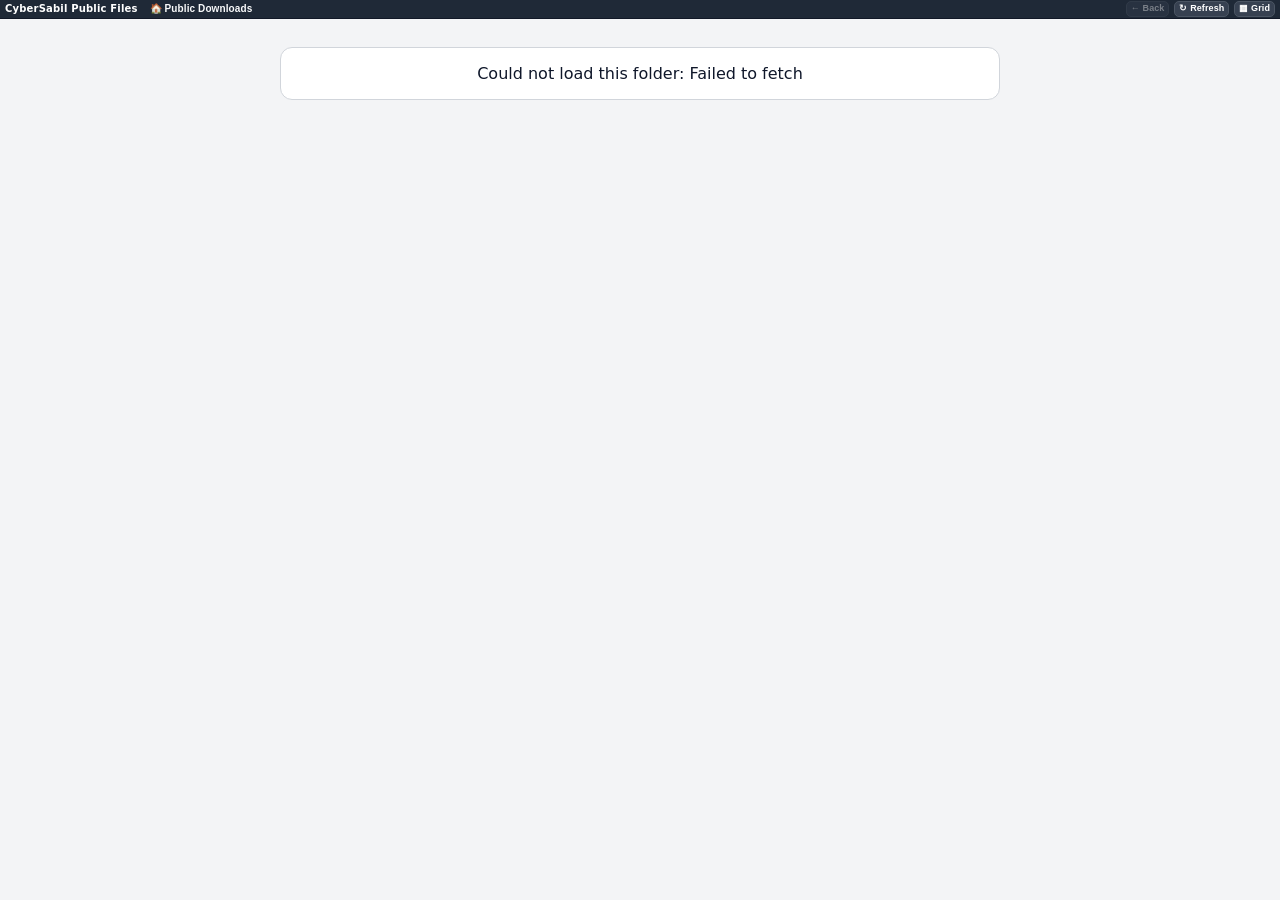
==== commit 866f9238: "Add files via upload" ====
--- a/index.html
+++ b/index.html
@@ -1165,6 +1165,47 @@
   color:#374151 !important;
 }
 
+
+/* MOBILE FIX: always show Open / ZIP / Download actions */
+@media (max-width:760px){
+  .list .item .actions{
+    display:flex !important;
+  }
+
+  .list .item{
+    grid-template-columns:30px minmax(0,1fr) auto !important;
+    gap:4px !important;
+    align-items:center !important;
+  }
+
+  .list .item .size,
+  .list .item .modified{
+    display:none !important;
+  }
+
+  .list .actions{
+    width:auto !important;
+    min-width:58px !important;
+    margin:0 !important;
+    padding:0 !important;
+    justify-content:flex-end !important;
+  }
+
+  .list .action{
+    display:inline-flex !important;
+    min-width:27px !important;
+    height:17px !important;
+    min-height:17px !important;
+    line-height:17px !important;
+    padding:0 4px !important;
+    font-size:10px !important;
+  }
+
+  .grid .actions{
+    display:flex !important;
+  }
+}
+
 </style>
 </head>
 <body>
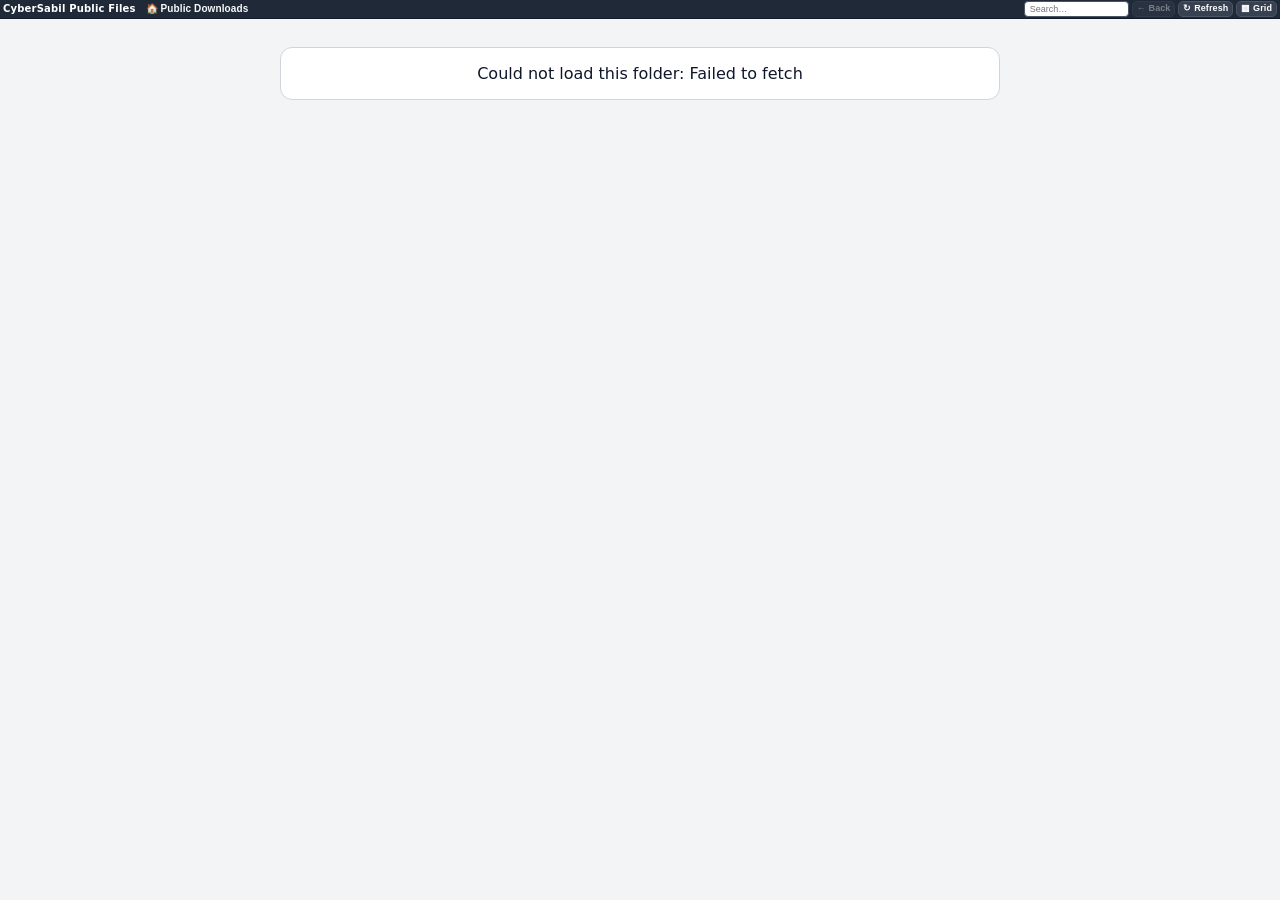
==== commit 04077df7: "Add files via upload" ====
--- a/index.html
+++ b/index.html
@@ -1206,6 +1206,137 @@
   }
 }
 
+
+/* SAME 5mm HEADER HEIGHT + SEARCH IN SAME LINE ON DESKTOP/MOBILE */
+.topbar{
+  height:5mm !important;
+  min-height:5mm !important;
+  max-height:5mm !important;
+  flex-wrap:nowrap !important;
+  padding:0 3px !important;
+  gap:3px !important;
+  overflow:hidden !important;
+}
+
+.brand{
+  flex:0 0 auto !important;
+}
+
+.path{
+  order:0 !important;
+  flex:1 1 auto !important;
+  min-width:0 !important;
+  overflow:hidden !important;
+  white-space:nowrap !important;
+}
+
+.search{
+  display:block !important;
+  flex:0 0 105px !important;
+  width:105px !important;
+  min-width:0 !important;
+  height:4mm !important;
+  padding:0 5px !important;
+  margin:0 !important;
+  border:1px solid #4b5563 !important;
+  border-radius:4px !important;
+  background:#ffffff !important;
+  color:#111827 !important;
+  font-size:9px !important;
+  line-height:1 !important;
+  outline:none !important;
+}
+
+.search:focus{
+  border-color:#60a5fa !important;
+  box-shadow:0 0 0 1px rgba(96,165,250,.35) !important;
+}
+
+.btn{
+  flex:0 0 auto !important;
+}
+
+/* Tablet: still exactly one line */
+@media (min-width:761px) and (max-width:1100px){
+  .topbar{
+    height:5mm !important;
+    min-height:5mm !important;
+    max-height:5mm !important;
+    flex-wrap:nowrap !important;
+  }
+  .search{
+    flex-basis:90px !important;
+    width:90px !important;
+    font-size:8.5px !important;
+  }
+}
+
+/* Mobile: one line only, same 5mm header */
+@media (max-width:760px){
+  .topbar{
+    height:5mm !important;
+    min-height:5mm !important;
+    max-height:5mm !important;
+    flex-wrap:nowrap !important;
+    padding:0 2px !important;
+    gap:2px !important;
+  }
+
+  .brand{
+    font-size:8px !important;
+    line-height:1 !important;
+  }
+
+  .path{
+    order:0 !important;
+    flex:1 1 auto !important;
+    min-width:0 !important;
+  }
+
+  .crumb{
+    font-size:8px !important;
+    padding:0 2px !important;
+  }
+
+  .sep{
+    font-size:7px !important;
+  }
+
+  .search{
+    flex:0 1 72px !important;
+    width:72px !important;
+    min-width:48px !important;
+    height:4mm !important;
+    padding:0 3px !important;
+    font-size:8px !important;
+    border-radius:3px !important;
+  }
+
+  .btn{
+    height:4mm !important;
+    min-height:4mm !important;
+    padding:0 3px !important;
+    font-size:7.5px !important;
+    border-radius:3px !important;
+  }
+}
+
+/* Very narrow phones: preserve one-line layout */
+@media (max-width:420px){
+  .brand{font-size:7.5px !important}
+  .crumb{font-size:7.5px !important}
+  .search{
+    flex-basis:58px !important;
+    width:58px !important;
+    min-width:42px !important;
+    font-size:7.5px !important;
+  }
+  .btn{
+    padding:0 2px !important;
+    font-size:7px !important;
+  }
+}
+
 </style>
 </head>
 <body>
@@ -1213,7 +1344,7 @@
 <header class="topbar">
   <div class="brand">CyberSabil Public Files</div>
   <div class="path" id="breadcrumbs"></div>
-  <input id="search" class="search" type="search" value="" aria-hidden="true" tabindex="-1">
+  <input id="search" class="search" type="search" placeholder="Search…" autocomplete="off">
   <button class="btn" id="backBtn" type="button">← Back</button>
   <button class="btn" id="refreshBtn" type="button">↻ Refresh</button>
   <button class="btn" id="viewBtn" type="button">▦ Grid</button>
